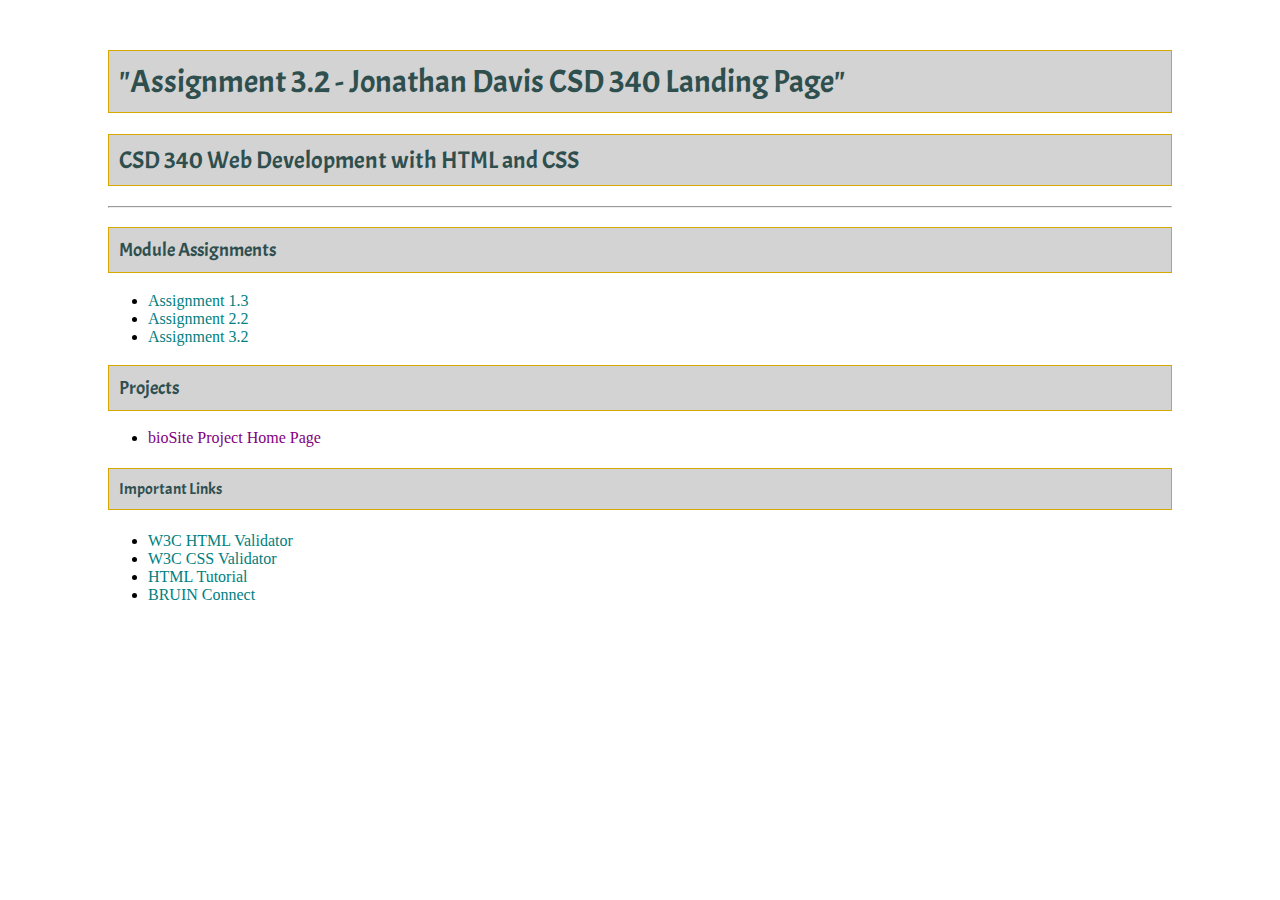
==== Index.html @ c3c9d324 "index.html, site.css" ====
<!DOCTYPE html>
<html lang="en">

<head>
    <meta charset="UTF-8">
    <meta name="viewport" content="width=device-width, initial-scale=1.0">
    <link rel="stylesheet" href="Site.css">
    <title>CSD 340 Landing Page</title>
</head>

<body>
    <main id="container">
        <h1>
            "Assignment 3.2 - Jonathan Davis CSD 340 Landing Page"
        </h1>
        <h2>CSD 340 Web Development with HTML and CSS</h2>
        <hr>

        <h3>Module Assignments</h3>
        <ul>
            <li><a href="module-1/your_file_name_1_3.html">Assignment 1.3</a></li>
            <li><a href="module-2/your_file_name_2_2.html">Assignment 2.2</a></li>
            <li><a href="module-3/your_file_name_3_2.html">Assignment 3.2</a></li>
        </ul>
        <h3>Projects</h3>
        <ul>
            <li><a href="">bioSite Project Home Page</a></li>
        </ul>

        <h4>Important Links</h4>
        <ul>
            <li><a href="https://validator.w3.org/">W3C HTML Validator</a></li>
            <li><a href="http://jigsaw.w3.org/css-validator/">W3C CSS Validator</a></li>
            <li><a href="https://www.w3schools.com/html/">HTML Tutorial</a></li>
            <li><a href="https://bruinconnect.bellevue.edu/">BRUIN Connect</a></li>
        </ul>
    </main>
</body>

</html>
---- Site.css ----
@import url('https://fonts.googleapis.com/css2?family=Acme&display=swap');

#container {
    margin-top: 50px;
    margin-left: 100px;
    margin-right: 100px;
}

h1, h2, h3, h4 {
    background-color: lightgray;
    color: darkslategray;
    border: 1px solid #D6A800;
    padding: 10px;
    font-family: 'Acme', sans-serif;
    font-weight: 400;
    font-style: normal; 
}

a {
    color: teal;
    text-decoration: none;
}

a:hover {
    color: blue; 
}

a:visited {
    color: purple;
}
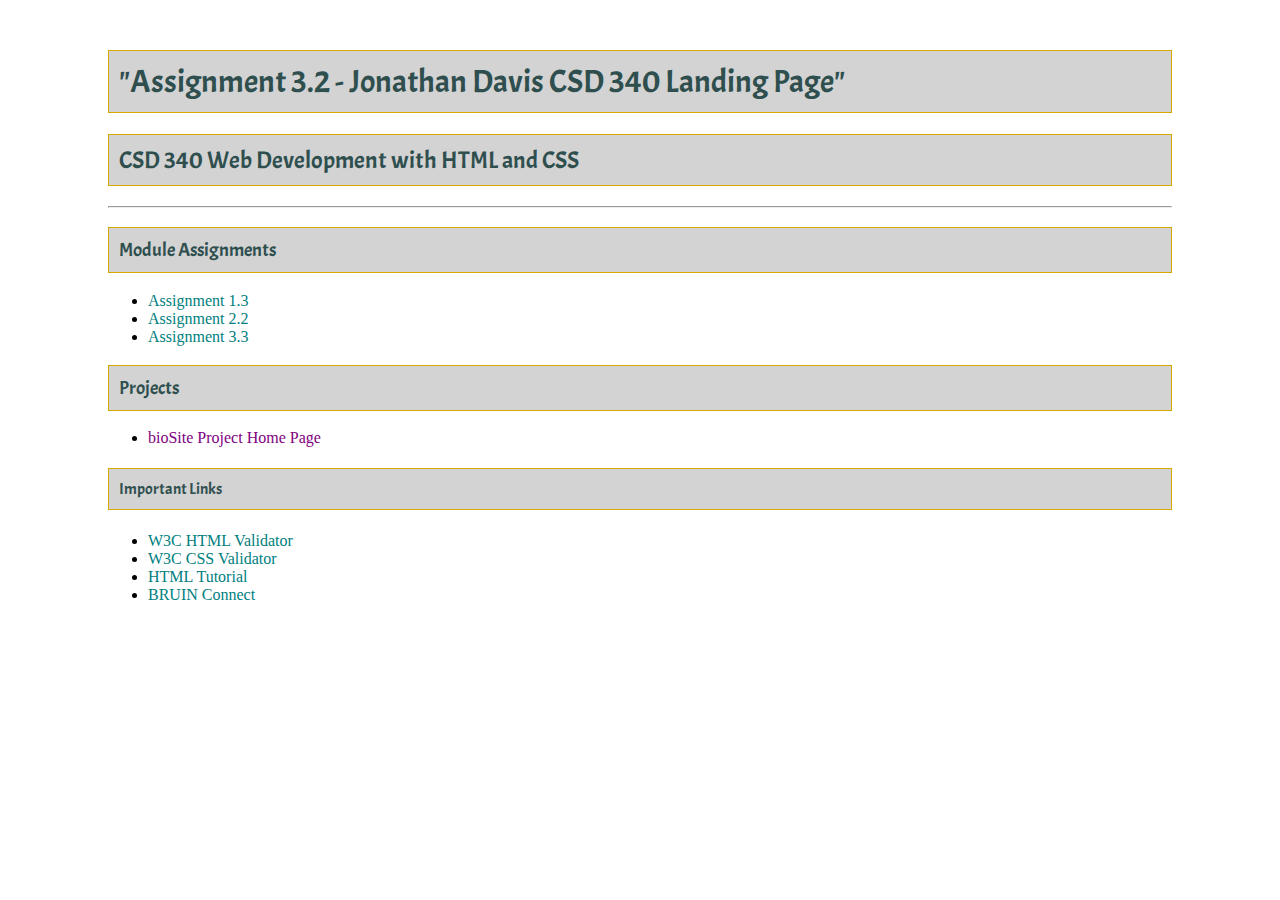
==== commit 3b7a5a87: "module 3.3" ====
--- a/Index.html
+++ b/Index.html
@@ -18,9 +18,9 @@
 
         <h3>Module Assignments</h3>
         <ul>
-            <li><a href="module-1/your_file_name_1_3.html">Assignment 1.3</a></li>
-            <li><a href="module-2/your_file_name_2_2.html">Assignment 2.2</a></li>
-            <li><a href="module-3/your_file_name_3_2.html">Assignment 3.2</a></li>
+            <li><a href="./module-1/Davis_Mod1.3.html">Assignment 1.3</a></li>
+            <li><a href="./module-2/Davis_Mod2.2.html">Assignment 2.2</a></li>
+            <li><a href="./module-3/Davis_Mod3.3.html">Assignment 3.3</a></li>
         </ul>
         <h3>Projects</h3>
         <ul>
